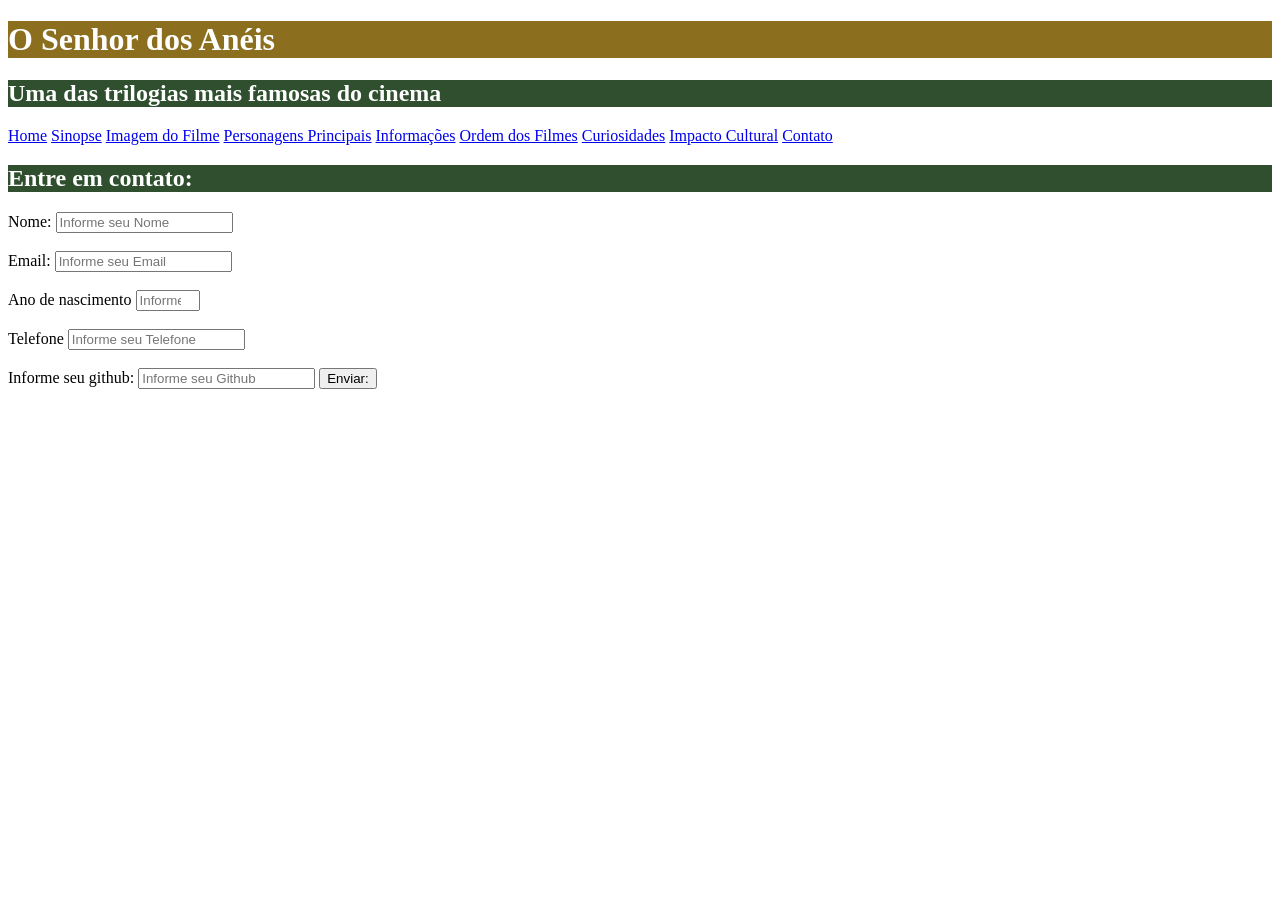
==== contato.html @ 87be9296 "barra e contato" ====
<!DOCTYPE html>
<html lang="pt-br">
<head>
    <meta charset="UTF-8">
    <meta name="viewport" content="width=device-width, initial-scale=1.0">
    <title>Contato</title>
    <link rel="stylesheet" href="style.css">
</head>
<body> 
        <h1 id="titulo_principal">O Senhor dos Anéis</h1>
        <h2 class="titulo_secundario">Uma das trilogias mais famosas do cinema</h2>
        <nav> 
            <a href="index.html">Home</a>
            <a href="Sinopce.html">Sinopse</a>
            <a href="Imagem filme.html">Imagem do Filme</a>
            <a href="Personagens.html">Personagens Principais</a>
            <a href="Informacoes.html">Informações</a>
            <a href="Ordem dos filmes.html">Ordem dos Filmes</a>
            <a href="Curiosidades.html">Curiosidades</a>
            <a href="impactocultural.html">Impacto Cultural</a>
            <a href="Contato">Contato</a>
        </nav>
    <h2 class="titulo_secundario"> Entre em contato:</h2>
    <form action="" method="" autocomplete="off">
        <label for="nomepessoa">Nome:</label>
        <input type="text" name="nomepessoa" 
        id="nomepessoa" minlength="3" maxlength="15" required placeholder="Informe seu Nome"><br><br>

        <label for="nomepessoa">Email:</label>
        <input type="email" name="email" id="email" required placeholder="Informe seu Email"><br><br>

        <label for="Ano">Ano de nascimento</label>
        <input type="number" id="Ano" name="Ano" max="2026" min="1900" placeholder="Informe seu ano de nascimento" ><br><br>

        <label>Telefone</label>
        <input type="tel" name="telefone" id="telefone" placeholder="Informe seu Telefone"><br><br>

        <label for="github">Informe seu github:</label>
        <input type="url" name="github" id="github" placeholder="Informe seu Github">

        <button for="submit">Enviar:</button>
    </form>
</body>
</html>
---- style.css ----
#titulo_principal{
                background-color: #8B6F1E;
                color: white;
            }

            .titulo_secundario{
                background-color: #2F4F2F;
                color: white;
            }
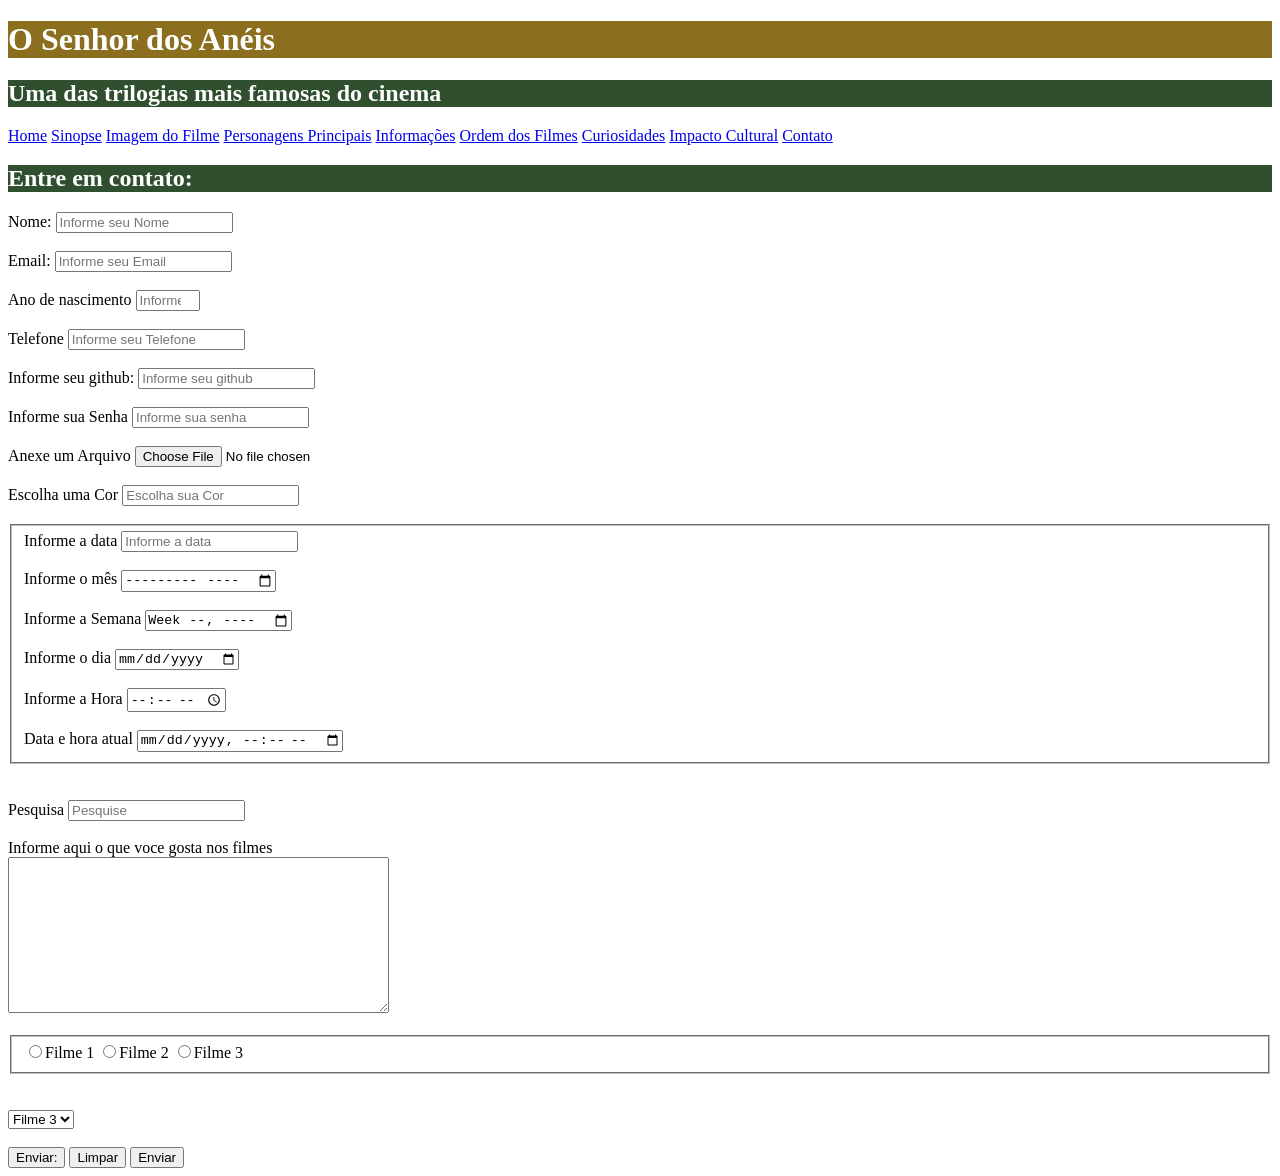
==== commit 0174bd4e: "contato" ====
--- a/contato.html
+++ b/contato.html
@@ -36,9 +36,66 @@
         <input type="tel" name="telefone" id="telefone" placeholder="Informe seu Telefone"><br><br>
 
         <label for="github">Informe seu github:</label>
-        <input type="url" name="github" id="github" placeholder="Informe seu Github">
+        <input type="url" name="github" id="github" placeholder="Informe seu github">
+        <br><br>
+        <label for="senha">Informe sua Senha</label>
+        <input type="password" id="senha" name="senha" placeholder="Informe sua senha">
+        <br><br>
+        <label for="arquivo">Anexe um Arquivo</label>
+        <input type="file" id="arquivo" name="arquivo" placeholder="Anexe seu arquivo">
+        <br><br>
+        <label for="cor"> Escolha uma Cor</label>
+        <input type="cor" id="cor" name="cor" placeholder="Escolha sua Cor">
+        <br><br>
+    <fieldset>
+        <label for="data" Informe a data>Informe a data</label>
+        <input type="data" name="data" id="data" placeholder="Informe a data">
+        <br><br>
+        <label for="mes">Informe o mês</label>
+        <input type="month" name="mes" id="mes" placeholder="Informe o mês">
+        <br><br>
+        <label for="Semana">Informe a Semana</label>
+        <input type="week" name="Semana" id="Semana" placeholder="Informe a semana">
+        <br><br>
+        <label for="dia">Informe o dia</label>
+        <input type="date" name="dia" id="dia" placeholder="Informe o dia">
+        <br><br>
+        <label for="hora">Informe a Hora</label>
+        <input type="time" name="hora" id="hora" placeholder="Informe a hora">
+        <br><br>
+        <label for="datahora">Data e hora atual</label>
+        <input type="datetime-local" name="datahora" id="datahora" placeholder="Informe a hora e o dia atual">
+    </fieldset>
+        <br><br>
+        <label>Pesquisa</label>
+        <input type="search" id="Pesquisa" name="pesquisa" placeholder="Pesquise">
+        <br><br>
+        <label for="descrição">Informe aqui o que voce gosta nos filmes</label><br>
+        <textarea cols="45" rows="10" name="descrição" id="descrição"></textarea>
+        <br><br>
 
+        <fieldset>
+        <label for="filme1">
+        <input type="radio" name="filme" id="filme1" value="Filme 1">Filme 1</label>
+        <label for="filme2">
+        <input type="radio" name="filme" id="filme1" value="Filme 2">Filme 2</label>
+        <label for="filme3">
+        <input type="radio" name="filme" id="filme1" value="Filme 3">Filme 3</label>
+        </fieldset>
+        <br><br>
+        <select>
+            <option value="filme 1">Filme 1</option>
+            <option value="filme 2">Filme 2</option>
+            <option selected value="filme 3">Filme 3</option>
+
+        </select>
+        <br><br>
         <button for="submit">Enviar:</button>
+        </select>
+        
+        <button type="reset">Limpar</button>
+        <button type="submit">Enviar</button>
+
     </form>
 </body>
 </html>
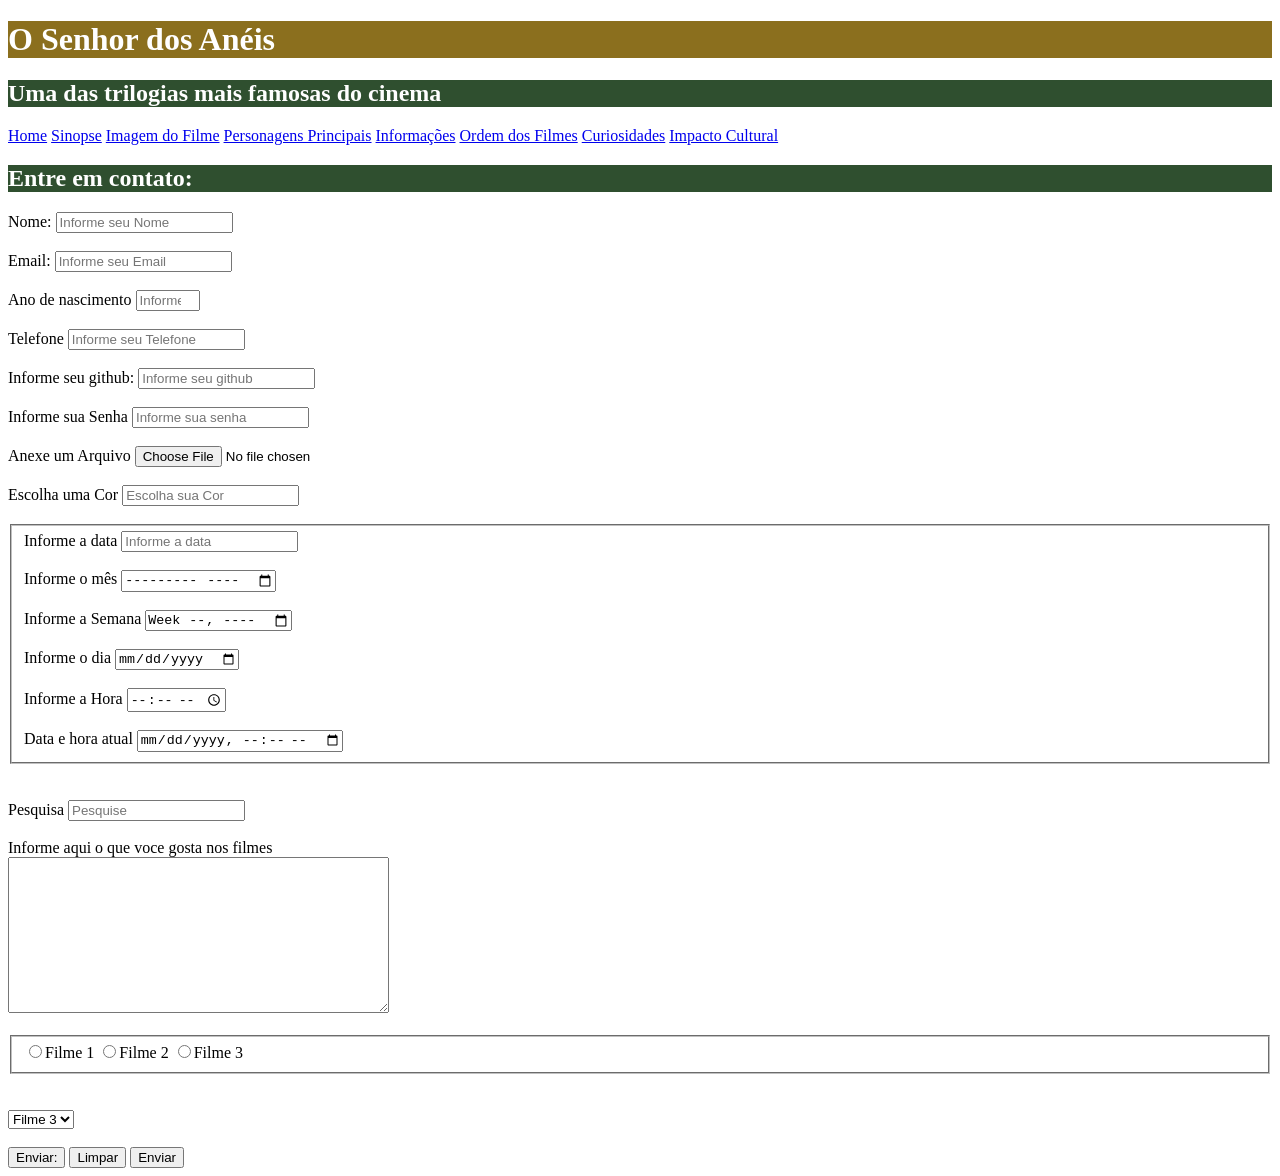
==== commit 04fd6cea: "contato fora do contato" ====
--- a/contato.html
+++ b/contato.html
@@ -18,7 +18,6 @@
             <a href="Ordem dos filmes.html">Ordem dos Filmes</a>
             <a href="Curiosidades.html">Curiosidades</a>
             <a href="impactocultural.html">Impacto Cultural</a>
-            <a href="Contato">Contato</a>
         </nav>
     <h2 class="titulo_secundario"> Entre em contato:</h2>
     <form action="" method="" autocomplete="off">
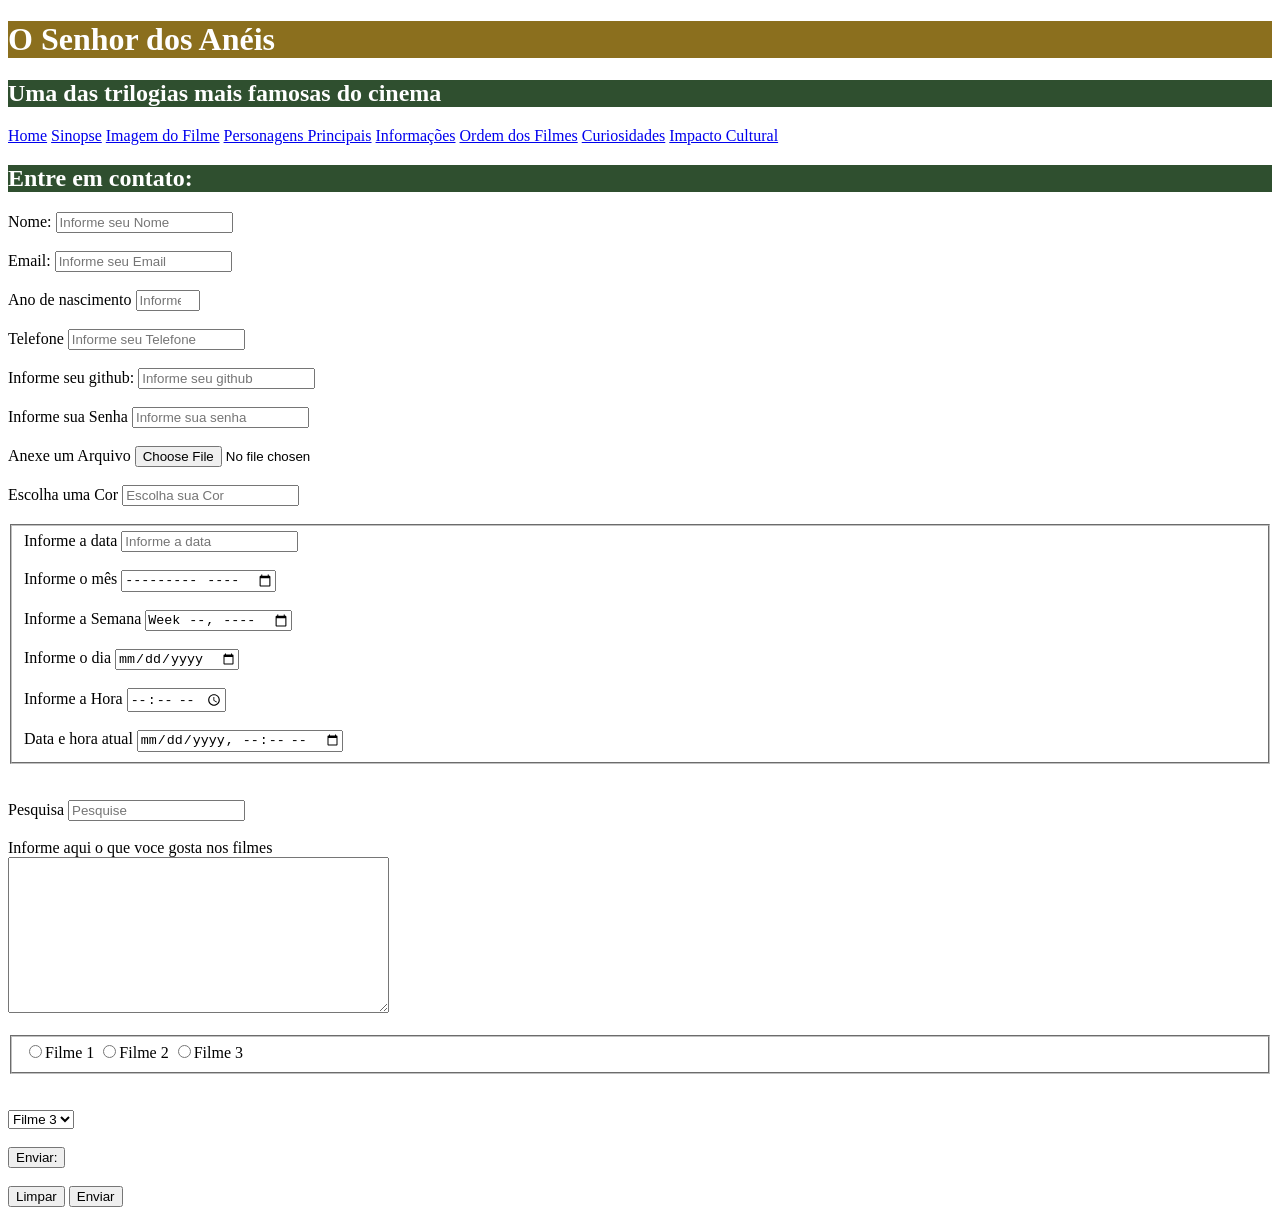
==== commit 3ca54ec6: "arrumar" ====
--- a/contato.html
+++ b/contato.html
@@ -86,15 +86,13 @@
             <option value="filme 1">Filme 1</option>
             <option value="filme 2">Filme 2</option>
             <option selected value="filme 3">Filme 3</option>
-
         </select>
         <br><br>
         <button for="submit">Enviar:</button>
         </select>
-        
+        <br><br>
         <button type="reset">Limpar</button>
         <button type="submit">Enviar</button>
-
     </form>
 </body>
 </html>
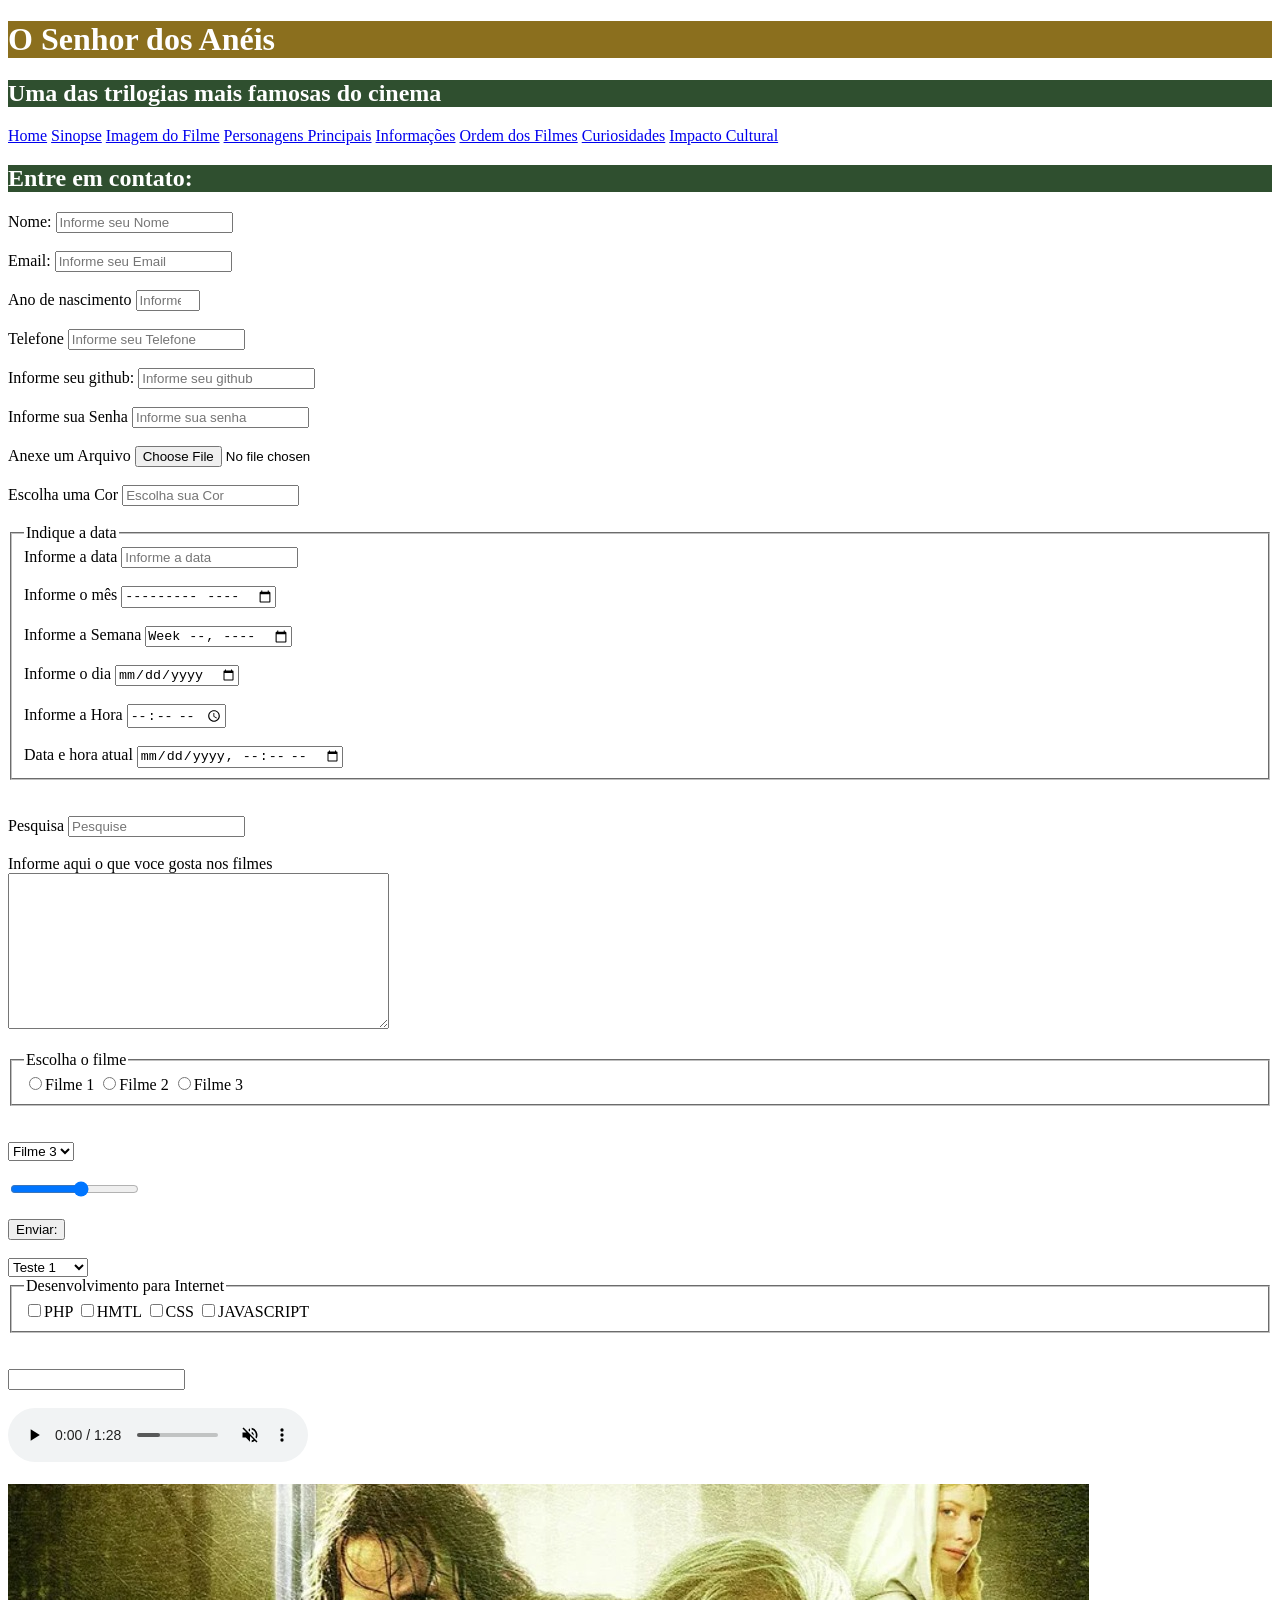
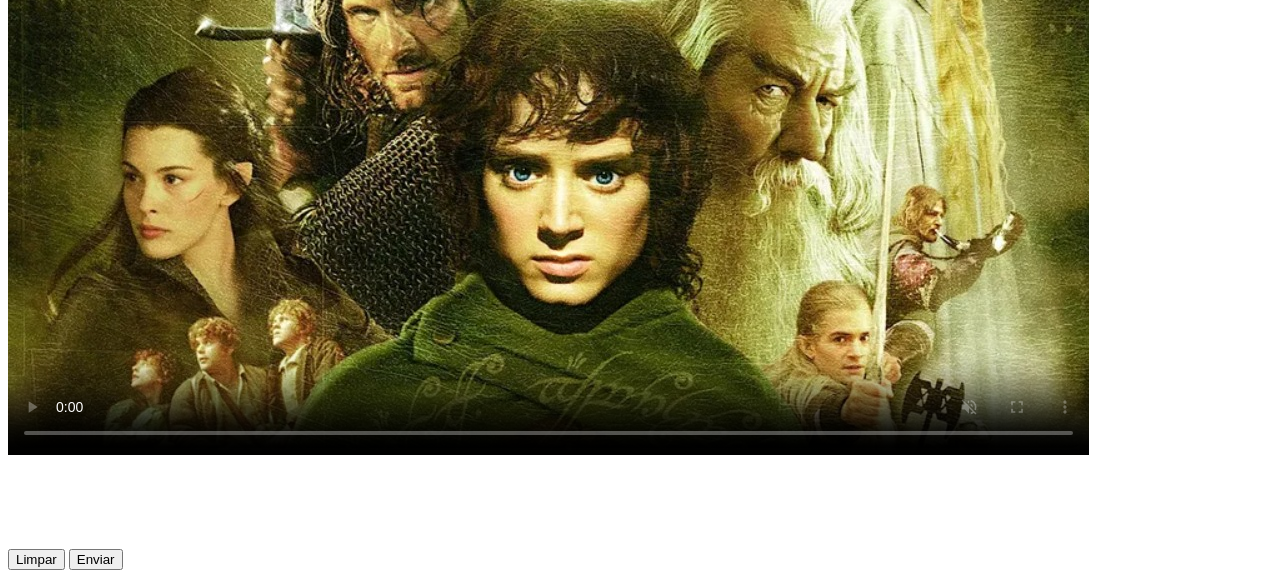
==== commit b964f667: "commit novos elementos html" ====
--- a/contato.html
+++ b/contato.html
@@ -8,7 +8,7 @@
 </head>
 <body> 
         <h1 id="titulo_principal">O Senhor dos Anéis</h1>
-        <h2 class="titulo_secundario">Uma das trilogias mais famosas do cinema</h2>
+        <h2 class="titulo_secundario">Uma das trilogias mais famosas do cinema<wbr></h2>
         <nav> 
             <a href="index.html">Home</a>
             <a href="Sinopce.html">Sinopse</a>
@@ -47,6 +47,7 @@
         <input type="cor" id="cor" name="cor" placeholder="Escolha sua Cor">
         <br><br>
     <fieldset>
+        <legend>Indique a data</legend>
         <label for="data" Informe a data>Informe a data</label>
         <input type="data" name="data" id="data" placeholder="Informe a data">
         <br><br>
@@ -74,6 +75,7 @@
         <br><br>
 
         <fieldset>
+        <legend>Escolha o filme</legend>
         <label for="filme1">
         <input type="radio" name="filme" id="filme1" value="Filme 1">Filme 1</label>
         <label for="filme2">
@@ -88,11 +90,56 @@
             <option selected value="filme 3">Filme 3</option>
         </select>
         <br><br>
+        <label for="nivel>"Escolha o nível></label>
+        <input type="range" max="10" min="1" id="nivel" name="nivel">
+        <br><br>
         <button for="submit">Enviar:</button>
         </select>
         <br><br>
+        <select id="lista_suspensa" name="lista">
+            <strong><optgroup label="Teste de legendas no combobox"></strong>
+                <option value="Teste 1">Teste 1</option>
+                <option value="Teste 2">Teste 2</option>
+                <option value="Teste 3">Teste 3</option>
+            </optgroup>
+            <strong><optgroup label="Teste de legenda no combobox 2"></strong>
+                <option value="Teste 4">Teste 4</option>
+                <option value="Teste 5">Teste 5</option>
+                <option value="Teste 6">Teste 6</option>
+            </optgroup>
+        </select>
+    <fieldset>
+        <legend>Desenvolvimento para Internet</legend>
+        <label><input type="checkbox" name="php" value="php">PHP</label>
+        <label><input type="checkbox" name="html" value="html">HMTL</label>
+        <label><input type="checkbox" name="css" value="css">CSS</label>
+        <label><input type="checkbox" name="js" value="JAVASCRIPT">JAVASCRIPT</label>
+    </fieldset>
+    <br><br>
+    <!--Datalist possíveis ganhadores da copa do mundo 26-->
+    <input type="text" id="busca_datalist" list="paises">
+        <datalist id="paises">
+            <option>Brasil</option>
+            <option>França</option>
+            <option>Argentina</option>
+            <option>Alemanha</option>
+            <option>Inglaterra</option>
+            <option>Espanha</option>
+        </datalist>
+        <br><br>
+        <audio controls muted loop>
+            <source src="audio/musica.mp3" type="audio/mp3">
+            Este Navegador não é compativel com o áudio!
+        </audio>
+        <br><br>
+        <video controls muted loop poster="img/senhordosaneis.png">
+            <source src="videos/videoteste.mp4" type="video/mp4">
+        </video>
+
+        <br><br><br><br><br><br>
         <button type="reset">Limpar</button>
         <button type="submit">Enviar</button>
+    </fieldset>
     </form>
 </body>
 </html>
